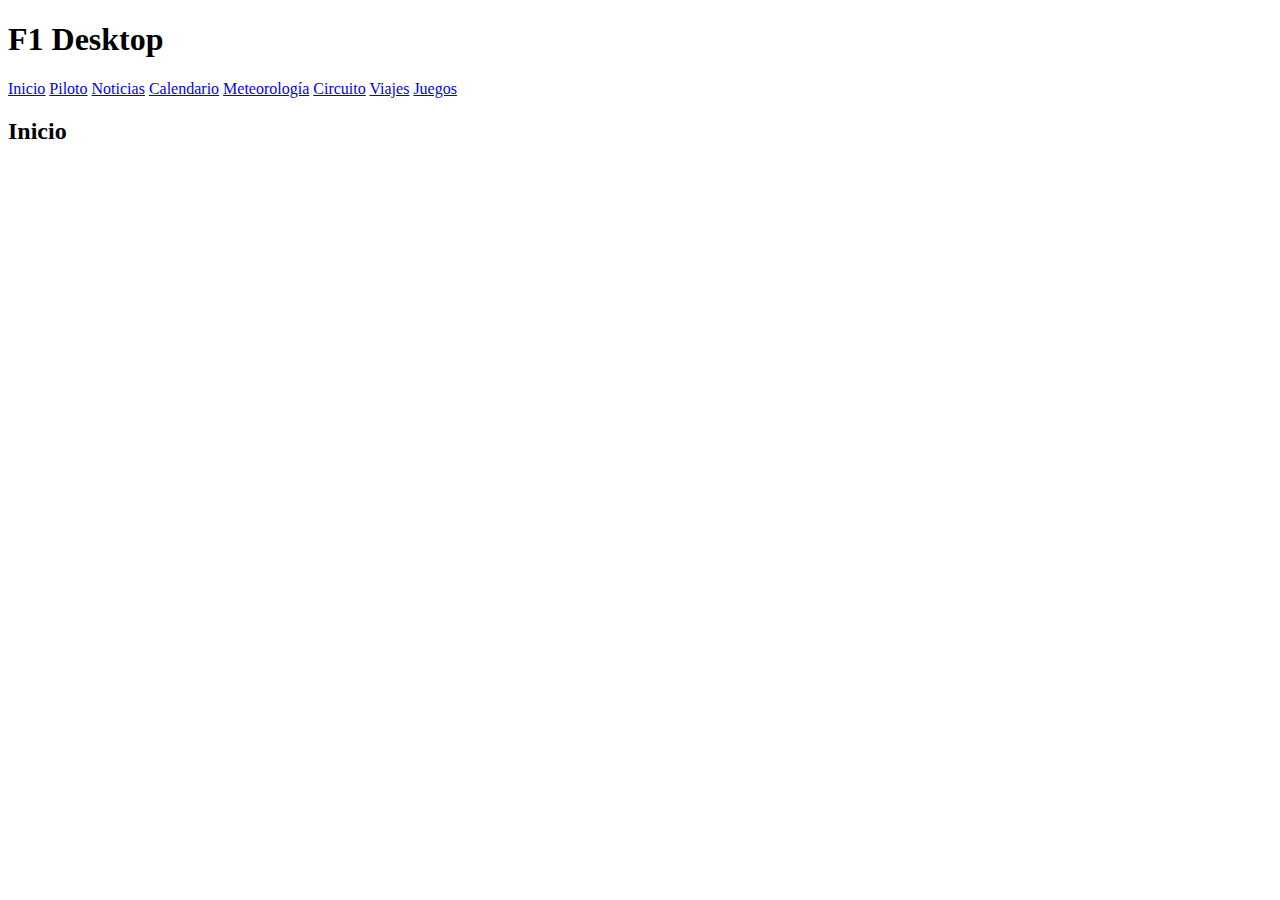
==== index.html @ edfac906 "New directory" ====
<!DOCTYPE HTML>

<html lang="es">
<head>
    <meta charset="UTF-8" />
    <title>Indice</title>

    <meta name="author" content ="Alejandro"/>
    <meta name="description" content ="Documento inicial del F1 Desktop"/>
    <meta name ="keywords" content ="F1,Inicio" />
    <meta name ="viewport" content ="width=device-width, initial-scale=1.0" />

    <link rel="stylesheet" type="text/css" href="estilo/estilo.css" />
</head>

<body>
    <h1>F1 Desktop</h1>
    <nav>
        <a href="index.html">Inicio</a>
        <a href="piloto.html">Piloto</a>
        <a href="noticias.html">Noticias</a>
        <a href="Calendario.html">Calendario</a>
        <a href="Meteorología.html">Meteorología</a>
        <a href="Circuito.html">Circuito</a>
        <a href="Viajes.html">Viajes</a>
        <a href="Juegos.html">Juegos</a>
    </nav>
    <h2>Inicio</h2>
    <p></p>
</body>
</html>
---- estilo/estilo.css ----
/*datos personales Alejandro Rivada Rodríguez UO295528*/
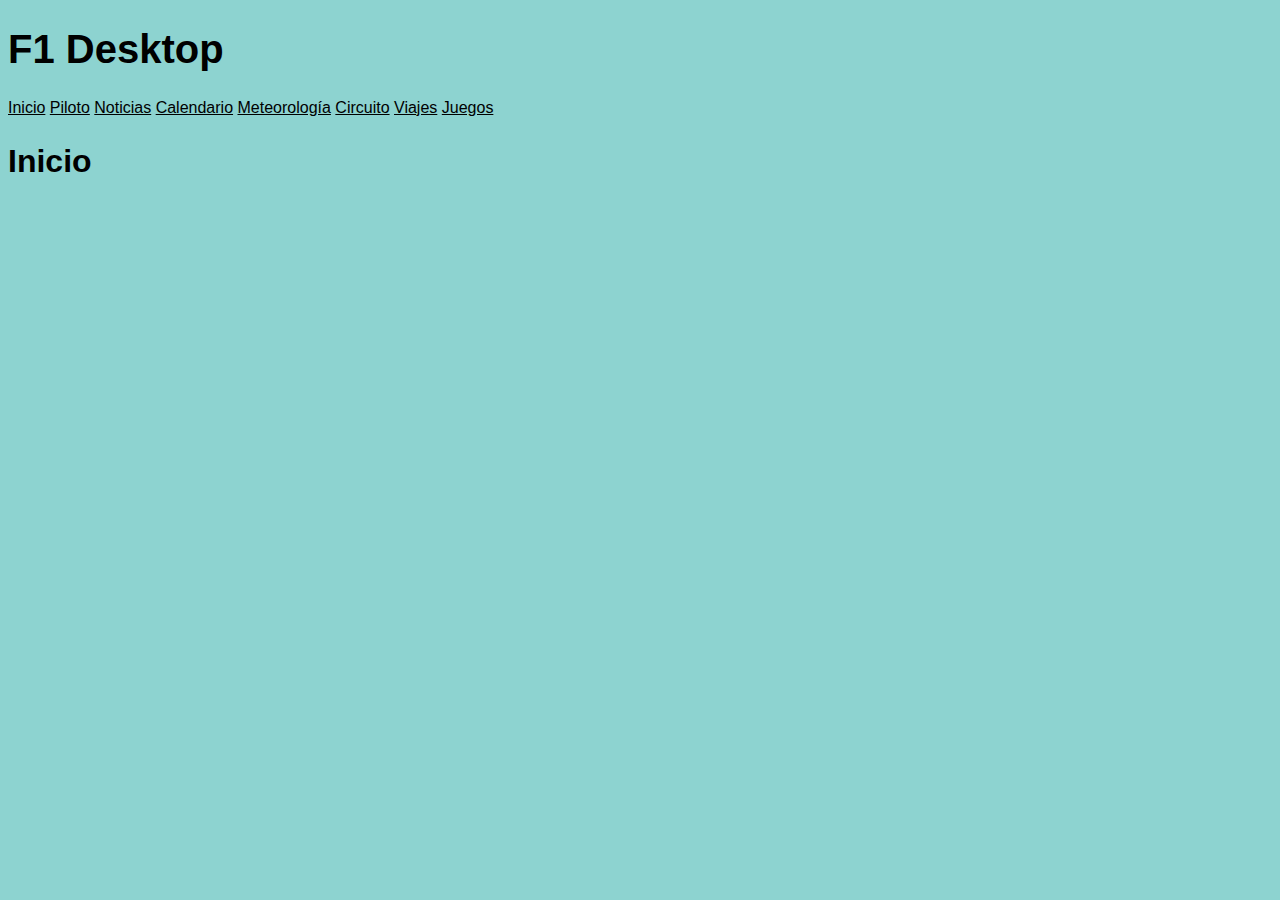
==== commit 358ecad3: "Add files via upload" ====
--- a/index.html
+++ b/index.html
@@ -3,6 +3,7 @@
 <html lang="es">
 <head>
     <meta charset="UTF-8" />
+    <link rel="icon" href="multimedia/imagenes/f1icon.ico"/>
     <title>Indice</title>
 
     <meta name="author" content ="Alejandro"/>
@@ -11,6 +12,7 @@
     <meta name ="viewport" content ="width=device-width, initial-scale=1.0" />
 
     <link rel="stylesheet" type="text/css" href="estilo/estilo.css" />
+    <link rel="stylesheet" type="text/css" href="estilo/layout.css" />
 </head>
 
 <body>
--- a/estilo/estilo.css
+++ b/estilo/estilo.css
@@ -1 +1,98 @@
-/*datos personales Alejandro Rivada Rodríguez UO295528*/  +/*datos personales Alejandro Rivada Rodríguez UO295528*/  
+
+body {
+    font-family: Arial, "Helvetica Neue", Helvetica, sans-serif;
+    background-color: #8DD3D0;
+}
+
+header
+{
+    text-align: center;
+    background-color: #0CDFBC;
+    color: #363636;
+}
+
+h1 a {
+    text-decoration: none;
+}
+
+h1 a:visited {
+    color: inherit;
+}
+
+nav a:visited {
+    color: inherit;
+}
+
+nav a:hover {
+    color: #00058F;
+}
+
+a {
+  color: inherit;
+}
+
+body > p:first-of-type {
+    font-size: smaller;
+}
+
+h1 {
+    font-size: 2.5em;
+}
+
+h2 {
+    font-size: 2em; 
+}
+
+h3 {
+    font-size: 1.5em; 
+}
+
+h4 {
+    font-size: 1em;
+}
+
+ul{
+    list-style-type: square;
+}
+
+/*Se implementó counter ya que las listas no tienen un estilo 
+cardinal, verificado mediante la herramienta can i use*/
+ul ol{
+    counter-reset: cardinal 0;
+    list-style-type: none;
+}
+
+ul ol li::before{
+    counter-increment: cardinal;
+    content: counter(cardinal)"º ";
+}
+
+dt {
+    font-weight: bold;
+}
+
+/* Contenedor de la tabla para garantizar el diseño adaptable */
+table {
+    table-layout: fixed;
+    width: 100%;
+    border-collapse: collapse;
+    border: 3px solid black;
+    background-color:#5d61df;
+  }
+
+td {
+    text-align: center;
+    background-color:#a4a7f6f8;
+}
+
+video {
+    width:100%;
+    height:auto;
+}
+
+@media screen and (max-width: 768px){
+    body > p:first-of-type {
+        display: none;
+    }
+}--- a/estilo/layout.css
+++ b/estilo/layout.css
@@ -0,0 +1,5 @@
+header {
+    display: flex;
+    flex-direction: column;
+    flex-wrap: wrap;
+}